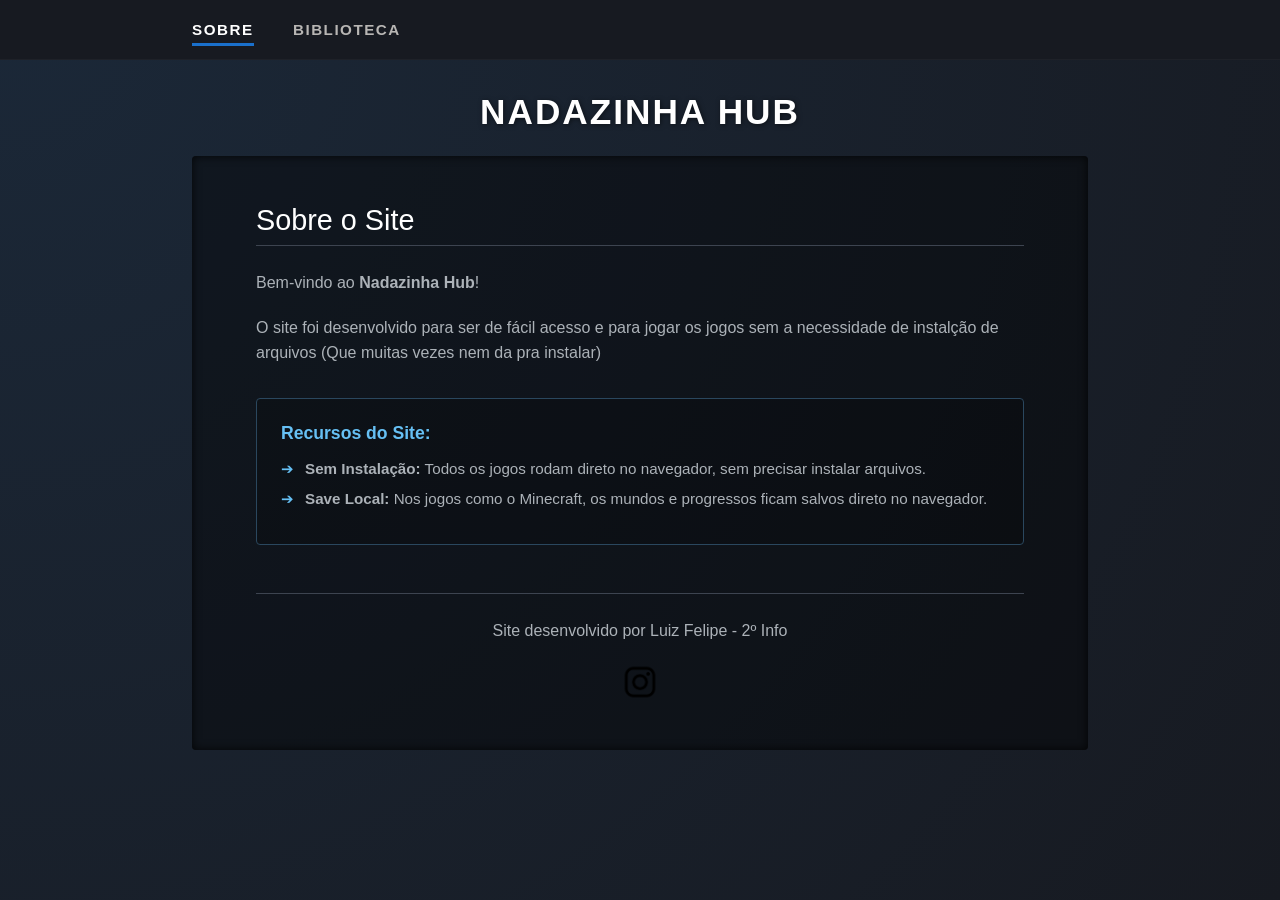
==== index.html @ f4116b22 "update 1.0" ====
<!DOCTYPE html>
<html lang="pt-BR">

<head>
    <meta charset="UTF-8">
    <meta name="viewport" content="width=device-width, initial-scale=1.0">
    <title>Nadazinha Hub</title>
    <link rel="stylesheet" href="style.css">
</head>

<body>

    <div class="hub-nav">
        <div class="nav-links">
            <span id="tab-about" class="active" onclick="changeTab('about')">SOBRE</span>
            <span id="tab-library" onclick="changeTab('library')">BIBLIOTECA</span>
        </div>
    </div>

    <header>
        <h1>NADAZINHA HUB</h1>
    </header>

    <div class="main-div">

        <section id="about-content" class="hub-about-section">
            <h2>Sobre o Site</h2>
            <p>Bem-vindo ao <strong>Nadazinha Hub</strong>!</p>
            <p>O site foi desenvolvido para ser de fácil acesso e para jogar os jogos sem a necessidade de instalção de arquivos (Que muitas vezes nem da pra instalar)</p>
            <div class="hub-features-list">
                <h3>Recursos do Site:</h3>
                <ul>
                    <li><strong>Sem Instalação:</strong> Todos os jogos rodam direto no navegador, sem precisar instalar
                        arquivos.</li>
                    <li><strong>Save Local:</strong> Nos jogos como o Minecraft, os mundos e progressos ficam salvos
                        direto no navegador.</li>
                </ul>
            </div>

            <footer class="hub-footer">
                <p>Site desenvolvido por Luiz Felipe - 2º Info</p>
                <a href="https://instagram.com/lzfelipem" target="_blank">
                    <img src="imgs/instagramimg.jpg" alt="Instagram"
                        style="width: 40px; height: 40px; vertical-align: middle;">
                </a>
            </footer>
        </section>

        <main id="library-content" class="games-grid" style="display: none;">

            <a href="./minecraft/menu-minecraft.html" class="game-card">
                <div class="game-thumb bg-minecraft"></div>
                <div class="game-info">
                    <div class="game-text">
                        <h3>Minecraft 1.8.8</h3>
                        <p>Minecraft 1.8 - Singleplayer ou Multiplayer</p>
                    </div>
                    <div class="hub-action-row">
                        <div class="play-btn">Jogar</div>
                    </div>
                </div>
            </a>

            <a href="./quake3/Quake3.htm?demo" class="game-card">
                <div class="game-thumb bg-quake"></div>
                <div class="game-info">
                    <div class="game-text">
                        <h3>Quake III Arena</h3>
                        <p>Jogo de tiro em 3d</p>
                    </div>
                    <div class="hub-action-row">
                        <div class="play-btn">Jogar</div>
                    </div>
                </div>
            </a>

            <a href="./doom/index.html" class="game-card">
                <div class="game-thumb bg-doom"></div>
                <div class="game-info">
                    <div class="game-text">
                        <h3>DOOM</h3>
                        <p>O clássico, DOOM</p>
                    </div>
                    <div class="hub-action-row">
                        <div class="play-btn">Jogar</div>
                    </div>
                </div>
            </a>

            <a href="./tombraider/index.html" class="game-card">
                <div class="game-thumb bg-tomb"></div>
                <div class="game-info">
                    <div class="game-text">
                        <h3>Tomb Raider I</h3>
                        <p>Jogão com a Lara Croft quadrada</p>
                    </div>
                    <div class="hub-action-row">
                        <div class="play-btn">Jogar</div>
                    </div>
                </div>
            </a>

            <a href="" class="game-card">
                <div class="game-thumb bg-mario64"></div>
                <div class="game-info">
                    <div class="game-text">
                        <h3>Mario 64 (Não tem ainda)</h3>
                        <p>Super Mario 64 da Nintendo direto no navegador</p>
                    </div>
                    <div class="hub-action-row">
                        <div class="play-btn">Jogar</div>
                    </div>
                </div>
            </a>

            <a href="https://poki.com" target="_blank" class="game-card">
                <div class="game-thumb bg-poki"></div>
                <div class="game-info">
                    <div class="game-text">
                        <h3>Jogos Diversos (Poki)</h3>
                        <p>Site de Jogos Flash</p>
                    </div>
                    <div class="hub-action-row">
                        <div class="play-btn btn-poki">Acessar ↗</div>
                    </div>
                </div>
            </a>

            <a href="https://roblox.com" target="_blank" class="game-card">
                <div class="game-thumb bg-roblox"></div>
                <div class="game-info">
                    <div class="game-text">
                        <h3>Roblox (Site externo)</h3>
                        <p>Roblox né, mas precisa instalar o executável do roblox</p>
                    </div>
                    <div class="hub-action-row">
                        <div class="play-btn btn-poki">Acessar ↗</div>
                    </div>
                </div>
            </a>

        </main>

    </div>

    <script src="script.js"></script>

</body>

</html>
---- style.css ----
/*
* {
    margin: 0;
    padding: 0;
    box-sizing: border-box;
    font-family: 'Segoe UI', Tahoma, Geneva, Verdana, sans-serif;
}

body {
    background-color: #0f0f13;
    color: #ffffff;
    min-height: 100vh;
    padding: 2rem;
}

header {
    text-align: center;
    margin-bottom: 3rem;
}

header h1 {
    font-size: 2.5rem;
    color: #4f46e5;
    text-shadow: 0 0 15px rgba(79, 70, 229, 0.4);
    margin-bottom: 0.5rem;
}

header p {
    color: #9ca3af;
    font-size: 1.1rem;
}

.main-div {
    margin-left: 20%;
    margin-right: 20%;

    border-radius: 12px;

    padding: 3%;

    background-color: #07070a;
}

.games-grid {
    display: grid;
    grid-template-columns: repeat(auto-fit, minmax(250px, 1fr));
    gap: 2rem;
    max-width: 1200px;
    margin: 0 auto;
}

.game-card {
    background-color: #1e1e24;
    border-radius: 12px;
    overflow: hidden;
    box-shadow: 0 4px 6px rgba(0, 0, 0, 0.3);
    transition: transform 0.3s ease, box-shadow 0.3s ease, border-color 0.3s ease;
    text-decoration: none;
    color: inherit;
    display: flex;
    flex-direction: column;
    border: 2px solid transparent;
}

.game-card:hover {
    transform: translateY(-5px);
    box-shadow: 0 10px 20px rgba(79, 70, 229, 0.2);
    border-color: #4f46e5;
}

.game-thumb {
    width: 100%;
    height: 160px;
    background-color: #2e2e38;
    display: flex;
    align-items: center;
    justify-content: center;
    font-weight: bold;
    font-size: 1.2rem;
    color: #ffffff;
    text-shadow: 1px 1px 3px rgba(0,0,0,0.8);
    position: relative;
    background-size: cover;
    background-position: center;
}

.bg-minecraft { background-image: url("imgs/minecraftimg.jpg"); background-size: cover; }
.bg-quake { background-image: url("imgs/quake3img.jpg"); background-size: cover; }
.bg-doom { background-image: url("imgs/doomimg.jpg"); background-size: cover; }
.bg-tomb { background-image: url("imgs/tombraiderimg.jpg"); background-size: cover; }
.bg-poki { background-image: url("imgs/pokimg.jpg"); background-size: cover; }

.game-info {
    padding: 1.5rem;
    flex-grow: 1;
    display: flex;
    flex-direction: column;
    justify-content: space-between;
}

.game-info h3 {
    text-align: center;
    font-size: 1.3rem;
    margin-bottom: 0.5rem;
    color: #f3f4f6;
}

.game-info p {
    font-size: 0.9rem;
    color: #9ca3af;
    line-height: 1.4;
    margin-bottom: 1rem;
}

.play-btn {
    background-color: #4f46e5;
    color: white;
    text-align: center;
    padding: 0.6rem;
    border-radius: 6px;
    font-weight: 600;
    font-size: 0.95rem;
    transition: background-color 0.2s;
}

.game-card:hover .play-btn {
    background-color: #6366f1;
}

.btn-poki {
    background-color: #ff6f00;
}

.game-card:hover .btn-poki {
    background-color: #ff8f00;
}
*/

* {
    margin: 0;
    padding: 0;
    box-sizing: border-box;
    font-family: "Motiva Sans", Arial, Helvetica, sans-serif, 'Segoe UI';
}

body {
    background: radial-gradient(circle at top left, #1b2838 0%, #171a21 100%);
    color: #c7d5e0;
    min-height: 100vh;
    padding-bottom: 4rem;
}

.hub-nav {
    background-color: #171a21;
    height: 60px;
    display: flex;
    align-items: center;
    padding: 0 15%;
    margin-bottom: 2rem;
    border-bottom: 1px solid rgba(255, 255, 255, 0.03);
}

.nav-links span {
    color: #b8b6b4;
    font-size: 0.95rem;
    font-weight: bold;
    margin-right: 35px;
    cursor: pointer;
    letter-spacing: 1.5px;
    transition: color 0.2s, text-shadow 0.2s;
    padding: 5px 0;
}

.nav-links span:hover, .nav-links span.active {
    color: #ffffff;
}

.nav-links span.active {
    border-bottom: 3px solid #1a70cc;
}

header {
    text-align: center;
    margin-bottom: 1.5rem;
}

header h1 {
    font-size: 2.2rem;
    color: #ffffff;
    letter-spacing: 2px;
    text-shadow: 1px 1px 5px rgba(0,0,0,0.5);
}

.main-div {
    margin-left: 15%;
    margin-right: 15%;
    border-radius: 4px;
    padding: 2rem;
    background: rgba(0, 0, 0, 0.4);
    box-shadow: inset 0 0 10px rgba(0,0,0,0.8);
    min-height: 500px;
}

.games-grid {
    display: grid;
    grid-template-columns: repeat(auto-fit, minmax(280px, 1fr));
    gap: 1.5rem;
    max-width: 1200px;
    margin: 0 auto;
    animation: fadeIn 0.3s ease-in-out;
}

.game-card {
    background: linear-gradient(to bottom, #16202d 0%, #0b1119 100%);
    border-radius: 4px;
    overflow: hidden;
    box-shadow: 0 8px 16px rgba(0, 0, 0, 0.5);
    transition: transform 0.2s ease, box-shadow 0.2s ease;
    text-decoration: none;
    color: inherit;
    display: flex;
    flex-direction: column;
    border: 1px solid rgba(255, 255, 255, 0.05);
}

.game-card:hover {
    transform: scale(1.02);
    box-shadow: 0 12px 24px rgba(0, 0, 0, 0.7);
    border-color: #66c0f4;
}

.game-thumb {
    width: 100%;
    height: 150px;
    background-color: #202a39;
    position: relative;
    background-size: cover;
    background-position: center;
    border-bottom: 2px solid #101822;
}

.bg-minecraft { background-image: url("imgs/minecraftimg.jpg"); }
.bg-quake { background-image: url("imgs/quake3img.jpg"); }
.bg-doom { background-image: url("imgs/doomimg.jpg"); }
.bg-tomb { background-image: url("imgs/tombraiderimg.jpg"); }
.bg-poki { background-image: url("imgs/pokimg.jpg"); }
.bg-roblox { background-image: url("imgs/robloximg.jpg"); }
.bg-mario64 { background-image: url("imgs/mario64img.jpg"); }

.game-info {
    padding: 1rem;
    flex-grow: 1;
    display: flex;
    flex-direction: column;
    justify-content: space-between;
    background-color: rgba(0, 0, 0, 0.2);
}

.game-text {
    text-align: center;
}

.game-text h3 {
    font-size: 1.1rem;
    margin-bottom: 0.3rem;
    color: #ffffff;
    font-weight: 500;
}

.game-text p {
    font-size: 0.8rem;
    color: #acb2b8;
    line-height: 1.3;
    margin-bottom: 1.2rem;
}

.hub-action-row {
    padding: 6px;
    border-radius: 3px;
    display: flex;
    justify-content: center;
    align-items: center;
}

.play-btn {
    background: linear-gradient( to right, #75b022 0%, #588a1b 100% );
    color: #d2efa9;
    text-align: center;
    width: 100%;
    max-width: 120px;
    padding: 0.5rem 0;
    border-radius: 2px;
    font-weight: bold;
    font-size: 0.85rem;
    letter-spacing: 1px;
    box-shadow: 0 2px 4px rgba(0,0,0,0.4);
    transition: background 0.1s;
}

.game-card:hover .play-btn {
    background: linear-gradient( to right, #8ed629 0%, #6aa621 100% );
    color: #ffffff;
}

.btn-poki {
    background: linear-gradient(to right, #418fb9 0%, #1a70cc 100%);
    color: #ffffff;
}

.game-card:hover .btn-poki {
    background: linear-gradient(to right, #5cc8ff 0%, #2482f3 100%);
}

.hub-about-section {
    padding: 1rem;
    max-width: 800px;
    margin: 0 auto;
    animation: fadeIn 0.3s ease-in-out;
}

.hub-about-section h2 {
    color: #ffffff;
    font-size: 1.8rem;
    font-weight: 400;
    margin-bottom: 1.5rem;
    border-bottom: 1px solid #3d4450;
    padding-bottom: 0.5rem;
}

.hub-about-section p {
    color: #acb2b8;
    font-size: 1rem;
    line-height: 1.6;
    margin-bottom: 1.2rem;
}

.hub-features-list {
    background-color: rgba(0, 0, 0, 0.2);
    border: 1px solid #2a475e;
    padding: 1.5rem;
    border-radius: 4px;
    margin-top: 2rem;
}

.hub-features-list h3 {
    color: #66c0f4;
    font-size: 1.1rem;
    margin-bottom: 1rem;
}

.hub-features-list ul {
    list-style-type: none;
}

.hub-features-list li {
    color: #acb2b8;
    margin-bottom: 0.8rem;
    font-size: 0.95rem;
    padding-left: 1.5rem;
    position: relative;
}

.hub-features-list li::before {
    content: "➔";
    position: absolute;
    left: 0;
    color: #66c0f4;
}

.hub-footer {
    margin-top: 3rem;
    text-align: center;
    border-top: 1px solid #3d4450;
    padding-top: 1.5rem;
}

.hub-footer a {
    color: #66c0f4;
    text-decoration: none;
    font-size: 0.95rem;
    transition: color 0.2s;
}

.hub-footer a:hover {
    color: #ffffff;
}

@keyframes fadeIn {
    from { opacity: 0; transform: translateY(5px); }
    to { opacity: 1; transform: translateY(0); }
}

@media (max-width: 1024px) {
    .main-div, .hub-nav {
        margin-left: 5%;
        margin-right: 5%;
    }
}
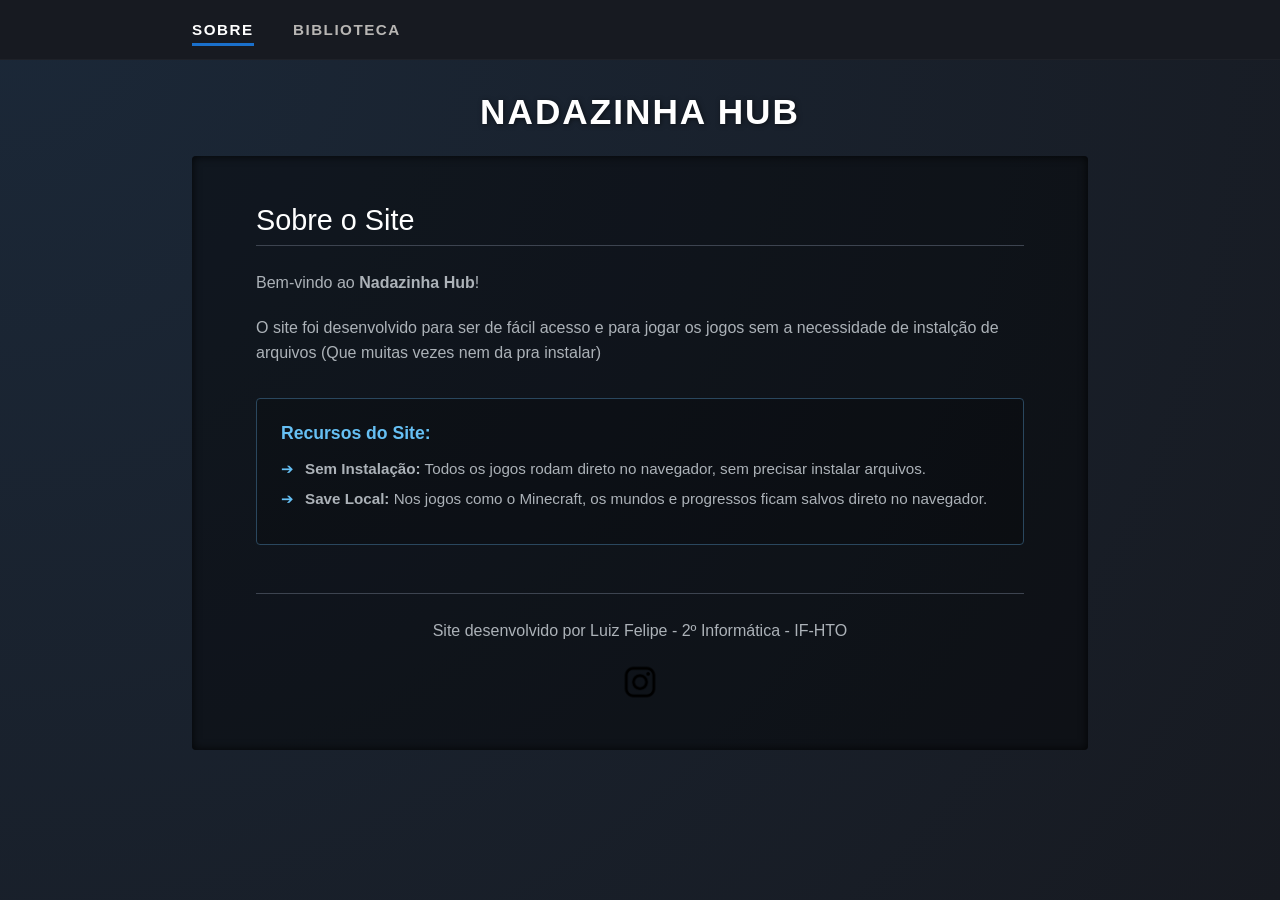
==== commit c0193320: "Update index.html" ====
--- a/index.html
+++ b/index.html
@@ -38,7 +38,7 @@
             </div>
 
             <footer class="hub-footer">
-                <p>Site desenvolvido por Luiz Felipe - 2º Info</p>
+                <p>Site desenvolvido por Luiz Felipe - 2º Informática - IF-HTO</p>
                 <a href="https://instagram.com/lzfelipem" target="_blank">
                     <img src="imgs/instagramimg.jpg" alt="Instagram"
                         style="width: 40px; height: 40px; vertical-align: middle;">
@@ -104,12 +104,14 @@
                 <div class="game-thumb bg-mario64"></div>
                 <div class="game-info">
                     <div class="game-text">
-                        <h3>Mario 64 (Não tem ainda)</h3>
+                        <h3>Mario 64 (Em breve)</h3>
                         <p>Super Mario 64 da Nintendo direto no navegador</p>
                     </div>
+                    <!--
                     <div class="hub-action-row">
                         <div class="play-btn">Jogar</div>
                     </div>
+                    -->
                 </div>
             </a>
 
